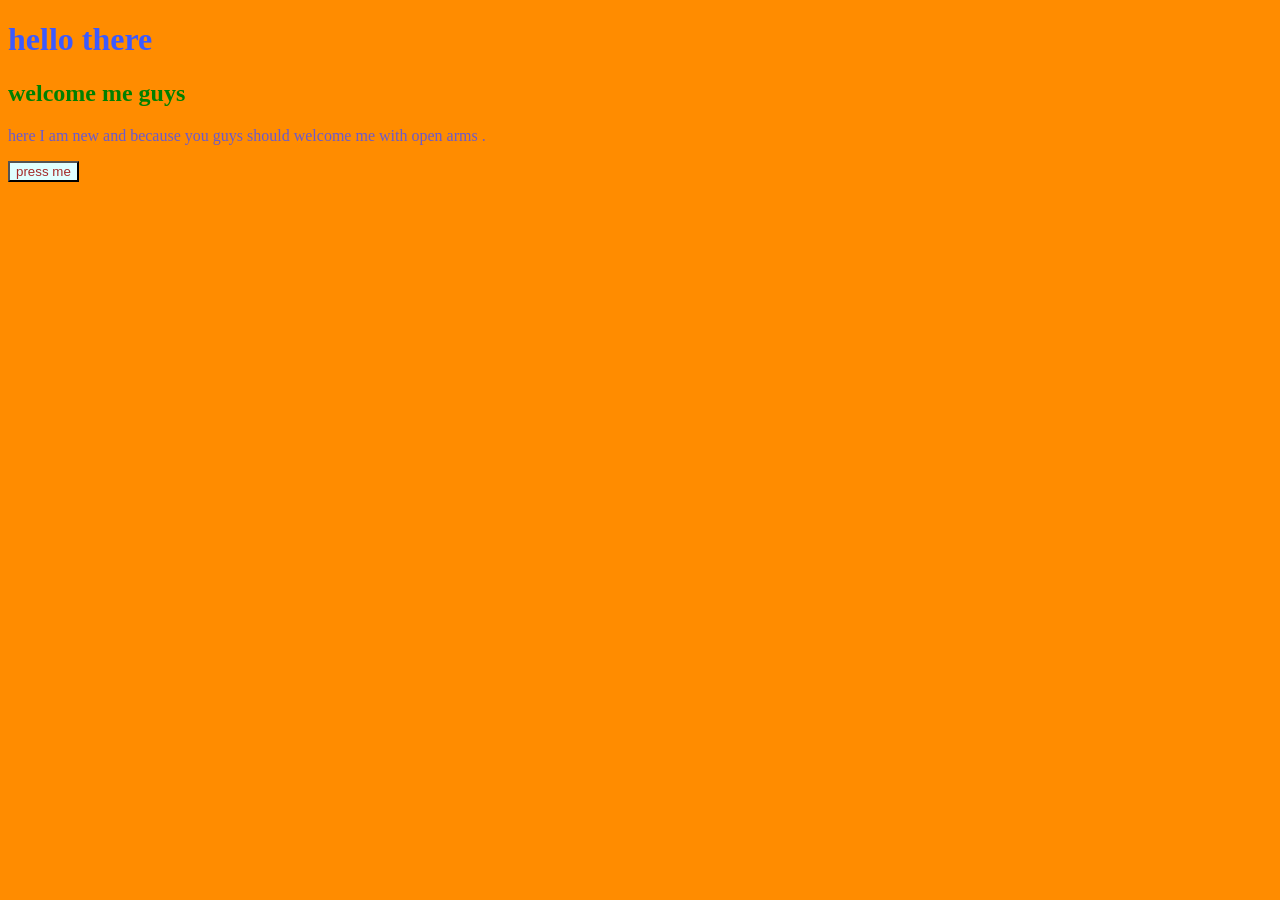
==== index.html @ 4e818376 "update" ====
<!DOCTYPE html>
<html lang="en">

<head>
    <meta charset="UTF-8">
    <meta name="viewport" content="width=device-width, initial-scale=1.0">
    <title>css level 1</title>
    <link rel="stylesheet" href="style.css">

</head>

<body>
    <h1> hello there </h1>
    <h2> welcome me guys</h2>
    <p> here I am new and because you guys should welcome me with open arms .</p>
    <button>press me </button>

</body>

</html>
---- style.css ----
h1 {
    color: rgb(59, 90, 255);
}

h2 {
    color: green;

}

p {
    color: slateblue;

}

button {

    color: brown;
    background-color: lightcyan;
}

body {
    background-color: darkorange;
}
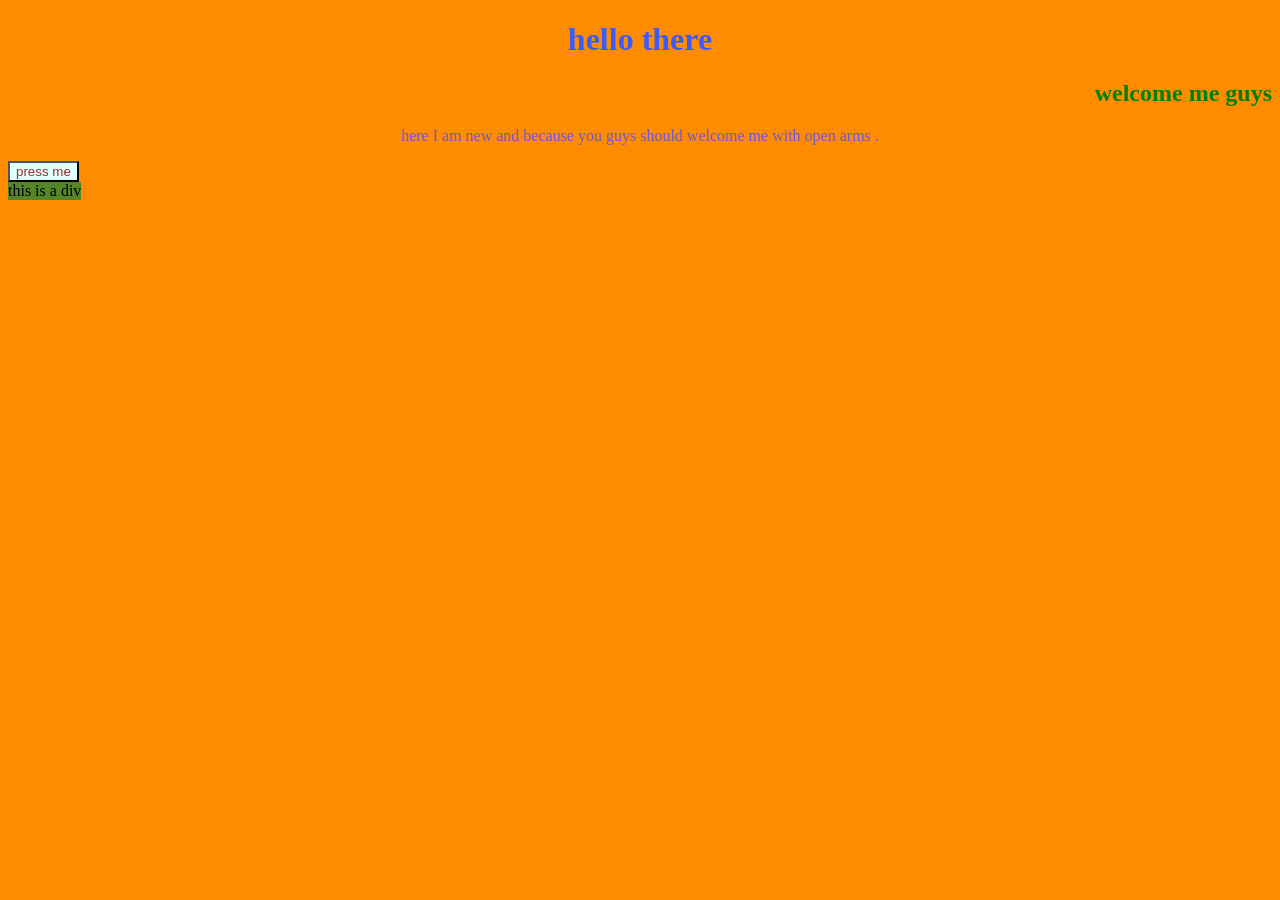
==== commit 5617f830: "update" ====
--- a/index.html
+++ b/index.html
@@ -14,6 +14,7 @@
     <h2> welcome me guys</h2>
     <p> here I am new and because you guys should welcome me with open arms .</p>
     <button>press me </button>
+    <div> this is a div </div>
 
 </body>
 
--- a/style.css
+++ b/style.css
@@ -1,14 +1,22 @@
 h1 {
     color: rgb(59, 90, 255);
+    text-align: center;
+    font-weight: 700;
+    font-family: 'Bazooka', cursive;
 }
 
 h2 {
     color: green;
+    text-align: right;
+    font-weight: 700;
+    font-family: 'Bazooka', cursive;
+}
 
-}
+
 
 p {
     color: slateblue;
+    text-align: center;
 
 }
 
@@ -16,8 +24,14 @@
 
     color: brown;
     background-color: lightcyan;
+    display: block;
 }
 
 body {
     background-color: darkorange;
+}
+
+div {
+    background-color: rgb(86, 134, 42);
+    display: inline-block;
 }
